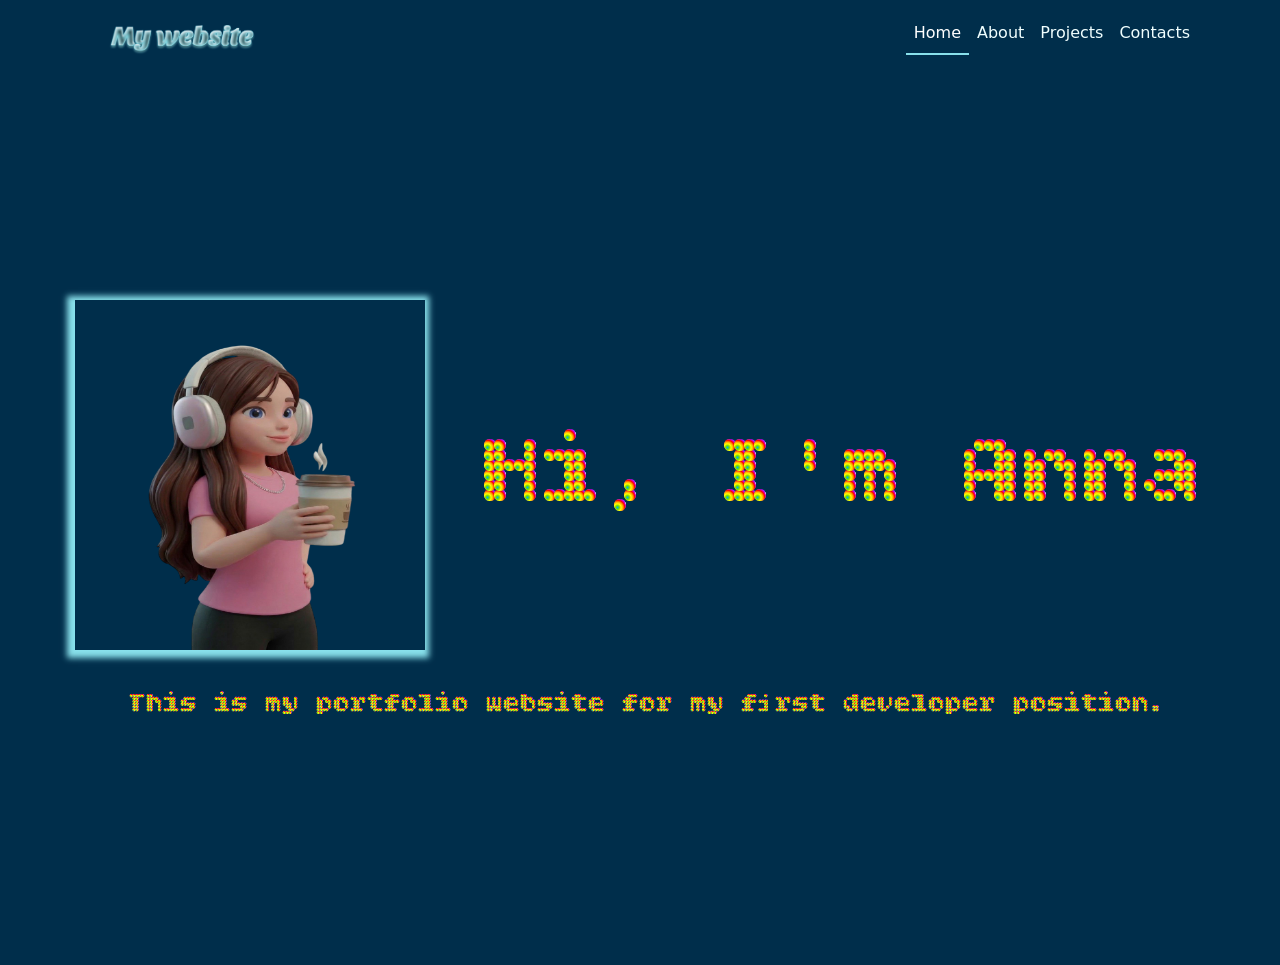
==== index.html @ 63499f42 "Rename web.html to index.html" ====
<!DOCTYPE html>
<html lang="en">
<head>
    <meta charset="UTF-8">
    <meta name="viewport" content="width=device-width, initial-scale=1.0">
    <title>Home</title>
    <link rel="stylesheet" href="style.css">
    <link href="https://fonts.googleapis.com/css2?family=Material+Symbols+Outlined" rel="stylesheet">
    <link href="https://cdn.jsdelivr.net/npm/bootstrap@5.3.2/dist/css/bootstrap.min.css" rel="stylesheet">
    <link rel="stylesheet" href="https://fonts.googleapis.com/css2?family=Material+Symbols+Outlined" />
    <link rel="stylesheet" href="https://fonts.googleapis.com/css2?family=Material+Symbols+Outlined:opsz,wght,FILL,GRAD@20..48,100..700,0..1,-50..200&icon_names=javascript" />
    <link rel="preconnect" href="https://fonts.googleapis.com">
    <link rel="preconnect" href="https://fonts.gstatic.com" crossorigin>
    <link href="https://fonts.googleapis.com/css2?family=Bitcount+Ink:wght@100..900&display=swap" rel="stylesheet">
    <style>
      .navbar{
        background-color:#002E4B;
        }
      .nav-link{
         color:azure;
        }
      .nav-link:hover{
        color:#88e0eb;
        }
    </style>
</head>
<body>
      <nav class="navbar navbar-expand-lg navbar-dark">
  <div class="container">
    <a class="navbar-brand p-0" href="">
        <img src="My website.png" alt="logo" width="200">
    </a>
    <button class="navbar-toggler" type="button" data-bs-toggle="collapse" data-bs-target="#navbarNav" aria-controls="navbarNav" aria-expanded="false" aria-label="Toggle navigation">
      <span class="navbar-toggler-icon"></span>
    </button>
    <div class="collapse navbar-collapse" id="navbarNav">
      <ul class="navbar-nav ms-auto">
        <li class="nav-item">
          <a class="nav-link active " aria-current="page" href="web.html">Home</a>
        </li>
        <li class="nav-item">
          <a class="nav-link" href="about.html">About</a>
        </li>
        <li class="nav-item">
          <a class="nav-link" href="proj.html">Projects</a>
        </li>
        <li class="nav-item">
          <a class="nav-link" href="contact.html">Contacts</a>
        </li>
      </ul>
    </div>
  </div>
</nav>
    <div class="block">
      <h1 class="big_text">
         <img class="me box " src="me.png" alt="">
            Hi, I'm Anna 
            </h1>
        <h3 class="text">
            This is my portfolio website for my first developer position.
         </h3>
         
        </div>

    <script src="web.js"></script>
</body>
</html>
---- style.css ----
*{
    margin: 0;
    padding: 0;
    box-sizing: border-box;
}
body{
    margin: 0;
    
}
.navbar-toggler{
    border-color:azure;
}
.nav-item{
    display:flex;
    align-items:end;
}
.block{
    background-color: #002E4B;
    min-height: 100vh;
    width: 100%;
    display: flex;
    flex-direction: column;
    align-items: center; 
    justify-content: center;
}
.about{
    display: flex;
   justify-content:end;
    padding: 10px;
    gap: 10px;
}
.text{
    color: azure;
    font-family: Bitcount Ink;
    margin-left: 16px;
    margin-top: 30px;
}
.big_text{
    color: azure;
    font-family: Bitcount Ink;
    font-size: 100px;
}
.lang{
    color:azure;
    font-family: 'Material Symbols Outlined';  
    font-weight: 300;
    font-size: 50px;
}
.projects{
    display: grid;
    grid-template-columns: repeat(3, 1fr);
    gap: 30px;
    padding:40px;
    justify-items:center;
    max-width: 1000px;
} 
.card{
    width: 15rem;
    box-shadow: -2px 2px 6px 6px #88e0eb;
}
.active{
    box-shadow:0px 2px 0px 0px#88e0eb;
}
.card-img-top{
    height: 200px;
    object-fit: cover;
}

.butt{
    background-color:#88e0eb;
    color:#002E4B;
    margin-left: 110px;
    border-radius: 25px;
}
.butt:hover{
    background-color:#002E4B;
    color:#88e0eb;
}
.contact{
    background-color: #002E4B;
    display: flex;
    flex: 1;
    flex-direction: row;
    align-items: center;
}
.contacts{
    font-family: 'Times New Roman', Times, serif;
    color:#88e0eb;
}

.main{
    display: flex;
    justify-content:center;
    align-items:center;
    gap: 50px;
    padding: 20px;
}
.Form{
    flex: 1;
    max-width: 400px;
}
@media (max-width:768px) {
    .main{
        flex-direction: column;
    }
    
}
input, textarea{
    margin: 5px;
    padding: 10px;
    font-size: 200px;
    width: 300px;
}
textarea{
    height: 100px;
}
button{
    padding: 10px 10px;
}
.box{
    width: 300px;
    box-shadow: -2px 2px 6px 6px #88e0eb;
}
.me{
    height: 350px;
    width: 350px;
}
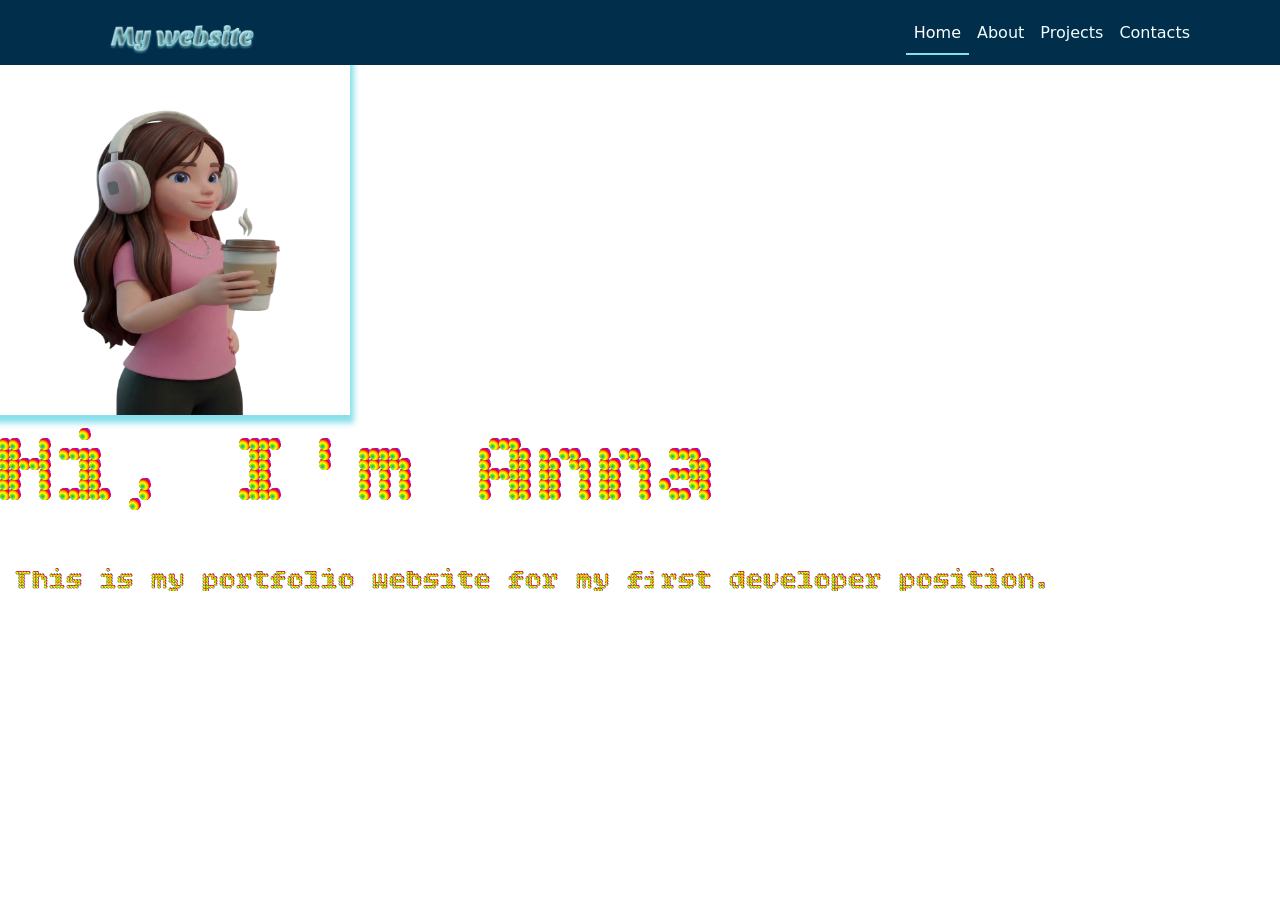
==== commit 2008ba96: "Update index.html" ====
--- a/index.html
+++ b/index.html
@@ -12,6 +12,7 @@
     <link rel="preconnect" href="https://fonts.googleapis.com">
     <link rel="preconnect" href="https://fonts.gstatic.com" crossorigin>
     <link href="https://fonts.googleapis.com/css2?family=Bitcount+Ink:wght@100..900&display=swap" rel="stylesheet">
+    <script src="https://cdn.jsdelivr.net/npm/bootstrap@5.3.2/dist/js/bootstrap.bundle.min.js"></script>
     <style>
       .navbar{
         background-color:#002E4B;
@@ -36,7 +37,7 @@
     <div class="collapse navbar-collapse" id="navbarNav">
       <ul class="navbar-nav ms-auto">
         <li class="nav-item">
-          <a class="nav-link active " aria-current="page" href="web.html">Home</a>
+          <a class="nav-link active " aria-current="page" href="index.html">Home</a>
         </li>
         <li class="nav-item">
           <a class="nav-link" href="about.html">About</a>
@@ -51,16 +52,14 @@
     </div>
   </div>
 </nav>
-    <div class="block">
-      <h1 class="big_text">
-         <img class="me box " src="me.png" alt="">
-            Hi, I'm Anna 
-            </h1>
-        <h3 class="text">
-            This is my portfolio website for my first developer position.
-         </h3>
-         
-        </div>
+    <div class="hero">
+  <img class="me box" src="me.png" alt="Anna">
+  
+  <div class="hero-text-block">
+    <h1 class="big_text">Hi, I'm Anna</h1>
+    <h3 class="text">This is my portfolio website for my first developer position.</h3>
+  </div>
+</div>
 
     <script src="web.js"></script>
 </body>
--- a/style.css
+++ b/style.css
@@ -99,12 +99,7 @@
     flex: 1;
     max-width: 400px;
 }
-@media (max-width:768px) {
-    .main{
-        flex-direction: column;
-    }
-    
-}
+
 input, textarea{
     margin: 5px;
     padding: 10px;
@@ -125,3 +120,123 @@
     height: 350px;
     width: 350px;
 }
+
+.card-body{
+    background-color:#002E4B;
+    color:#88e0eb;
+}
+.card-title{
+    color:#88e0eb!important;
+}
+.projLang{
+    background-color:#002E4B;
+    display:grid;
+    align-items:start;
+    justify-content: center;
+    grid-template-columns: repeat(3, 2fr);
+    gap:2px;
+    padding: 5px;
+
+}
+.useLang{
+    display: flex;
+    justify-content: center;
+    align-items:center;
+    color:#88e0eb;
+    border: 2px solid #88e0eb;
+    border-radius:10px;
+}
+
+@media screen  and (max-width: 480px) {
+    .block{
+    overflow-x: hidden;
+    background-color: #002E4B;
+    min-height: 100vh;
+    width: 100%;
+    display: flex;
+    flex-direction: column;
+    align-items: center; 
+    justify-content: center;
+}
+    .big_text{
+    color: azure;
+    font-family: Bitcount Ink;
+    font-size: 40px;
+    
+}
+.lang{
+    color:azure;
+    font-family: 'Material Symbols Outlined';  
+    font-weight: 300;
+    font-size: 30px;
+}
+.projects{
+    display: grid;
+    grid-template-columns: 1fr;
+    gap: 30px;
+    padding:40px;
+    justify-items:center;
+    min-width: 50px;
+} 
+.card{
+    width: 15rem;
+    box-shadow: -2px 2px 6px 6px #88e0eb;
+}
+.card-img-top{
+    height: 200px;
+    object-fit: cover;
+}
+.main{
+    display: flex;
+    flex-direction: column;
+    justify-content:center;
+    align-items:center;
+    gap: 50px;
+    padding: 20px;
+}
+.Form{
+    flex: 1;
+    width: 200px;
+}
+ input, textarea{
+    margin: 5px;
+    padding: 10px;
+    font-size: 30px;
+    width: 200px;
+}
+textarea{
+    height: 100px;
+}
+button{
+    padding: 10px 10px;
+}
+.butt{
+    background-color:#88e0eb;
+    color:#002E4B;
+    margin-left: 70px;
+    border-radius: 25px;
+}
+.box{
+    width: 100px;
+    box-shadow: -2px 2px 6px 6px #88e0eb;
+}
+.me{
+    min-height: 150px;
+    min-width: 250px;
+}
+.about{
+    display: flex;
+    flex-direction: column;
+   justify-content:end;
+    padding: 10px;
+    gap: 10px;
+}
+}
+.material-symbols-outlined {
+    font-size: 58px !important;
+  font-variation-settings:
+  'FILL' 0,
+  'wght' 400,
+  'GRAD' 0,
+  'opsz' 48 !important;
+}
